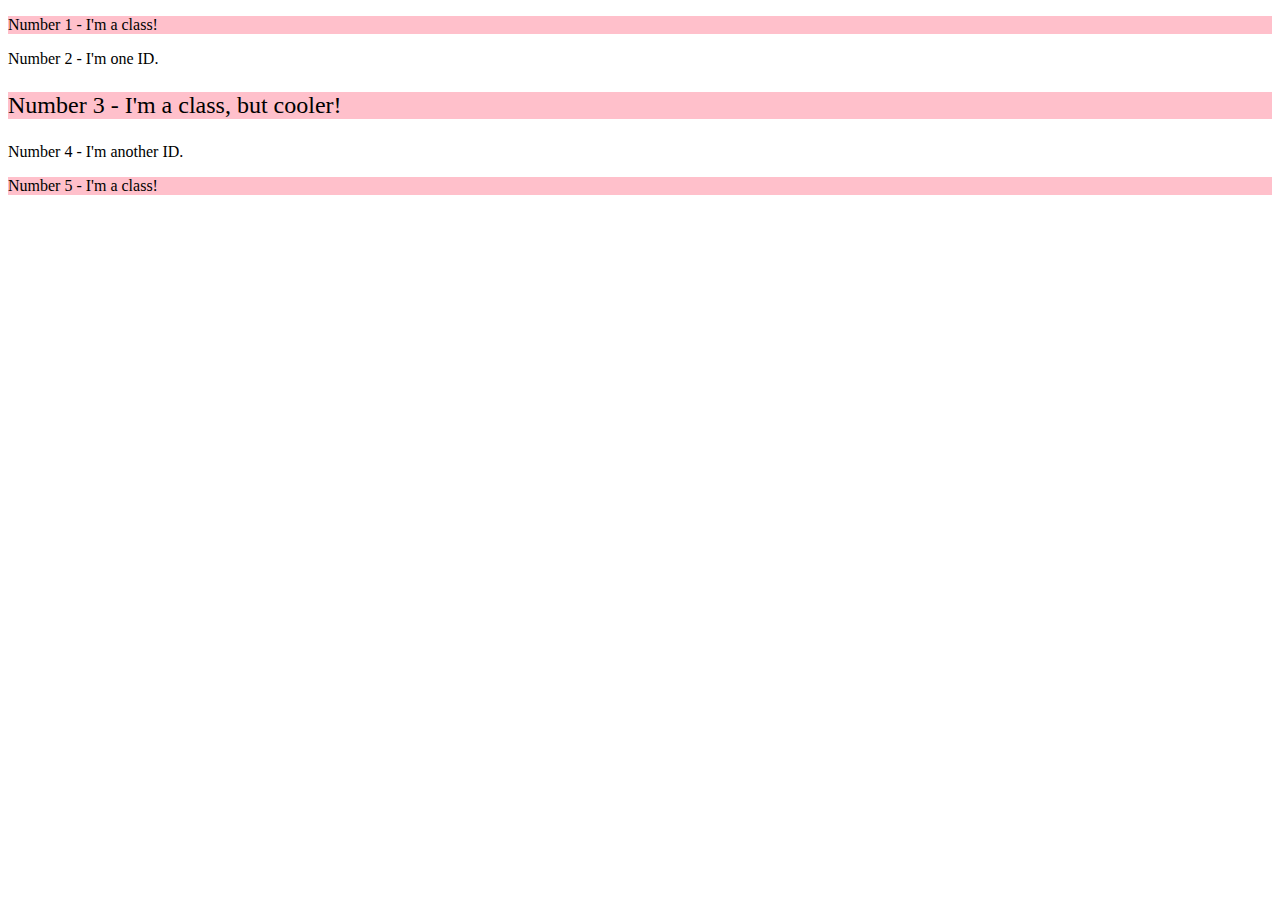
==== foundations/02-class-id-selectors/index.html @ b0fbbedf "Odd numbers done, even numbers left" ====
<!DOCTYPE html>
<html lang="en">
  <head>
    <meta charset="UTF-8">
    <meta http-equiv="X-UA-Compatible" content="IE=edge">
    <meta name="viewport" content="width=device-width, initial-scale=1.0">
    <title>Class and ID Selectors</title>
    <link rel="stylesheet" href="style.css">
  </head>
  <body>
    <p class="odd">Number 1 - I'm a class!</p>
    <div >Number 2 - I'm one ID.</div>
    <p class="odd" id="third">Number 3 - I'm a class, but cooler!</p>
    <div>Number 4 - I'm another ID.</div>
    <p class="odd">Number 5 - I'm a class!</p>
  </body>
</html>
---- foundations/02-class-id-selectors/style.css ----
.odd{
    background-color:#FFC0CB ;
    font-family: Verdana;
}

#third{
    font-size: 24px;
}
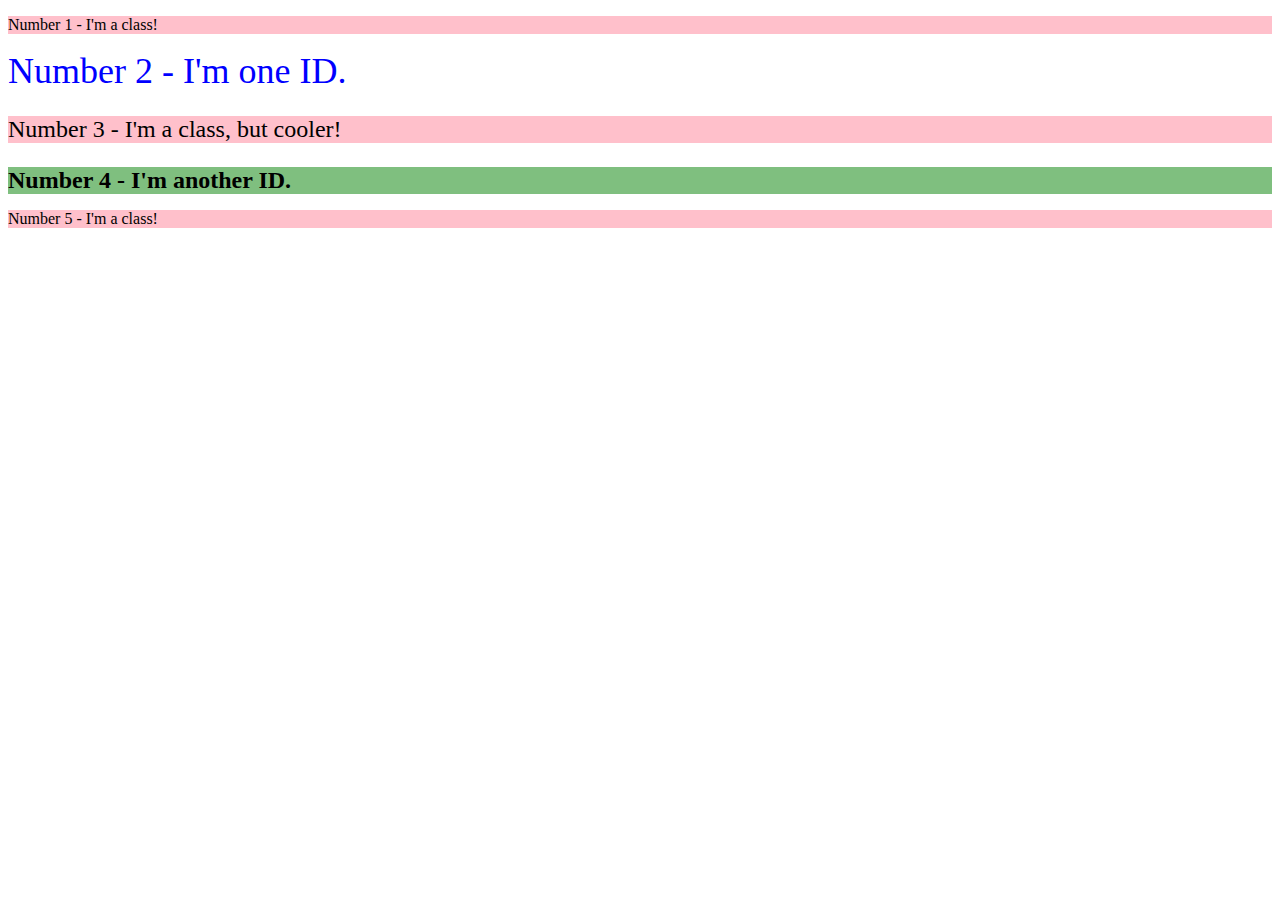
==== commit c7346225: "Even numbers done, work complete" ====
--- a/foundations/02-class-id-selectors/index.html
+++ b/foundations/02-class-id-selectors/index.html
@@ -9,9 +9,9 @@
   </head>
   <body>
     <p class="odd">Number 1 - I'm a class!</p>
-    <div >Number 2 - I'm one ID.</div>
+    <div id="two">Number 2 - I'm one ID.</div>
     <p class="odd" id="third">Number 3 - I'm a class, but cooler!</p>
-    <div>Number 4 - I'm another ID.</div>
+    <div id="four">Number 4 - I'm another ID.</div>
     <p class="odd">Number 5 - I'm a class!</p>
   </body>
 </html>--- a/foundations/02-class-id-selectors/style.css
+++ b/foundations/02-class-id-selectors/style.css
@@ -5,4 +5,15 @@
 
 #third{
     font-size: 24px;
+}
+
+#two{
+    color:#0000ff;
+    font-size:36px;
+}
+
+#four{
+    background-color: #00800080;
+    font-size: 24px;
+    font-weight: bold;
 }